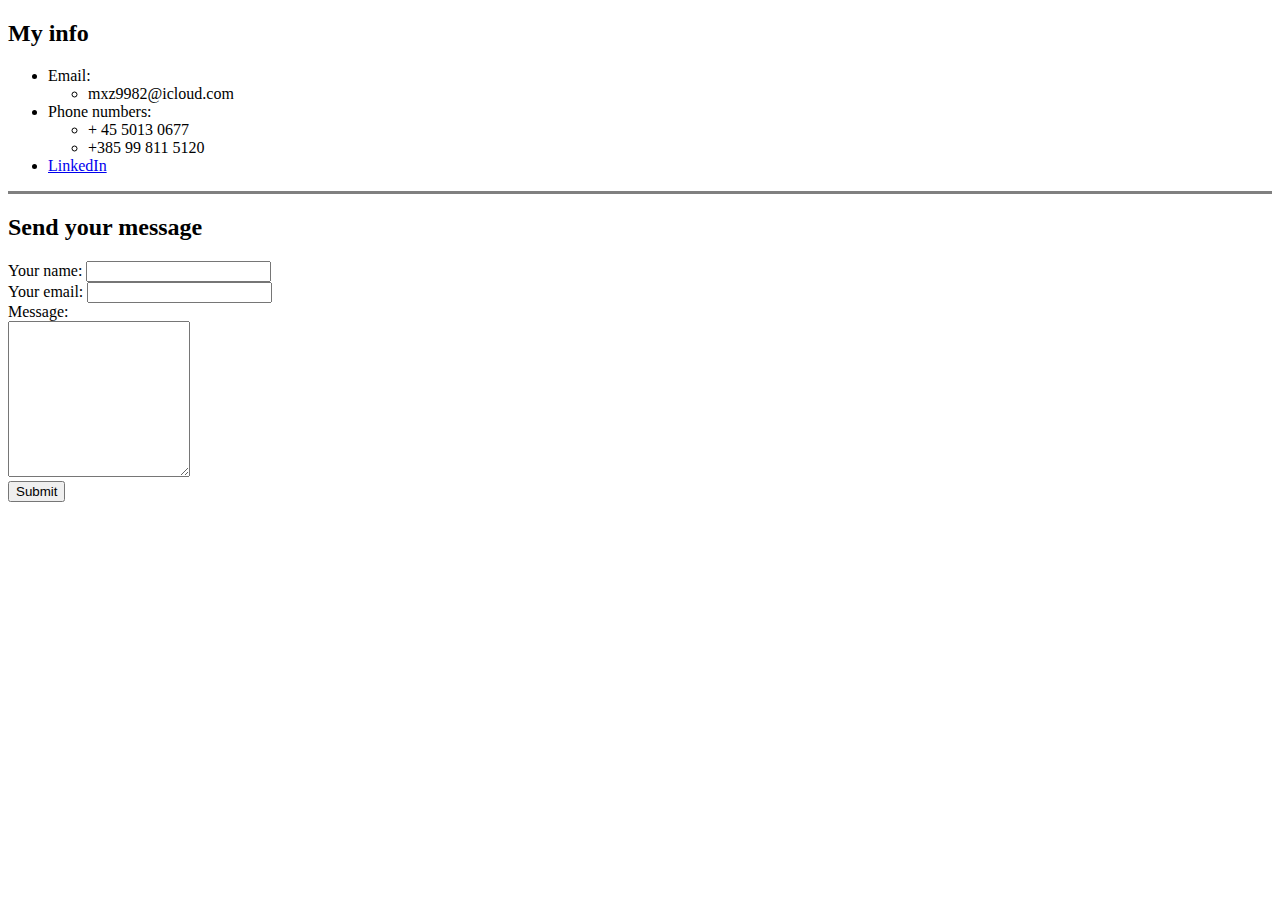
==== contact.html @ 2e8d43d1 "Add initial files for portfolio page" ====
<!DOCTYPE html>
<html lang="en">
  <head>
    <meta charset="UTF-8" />
    <meta name="viewport" content="width=device-width, initial-scale=1.0" />
    <title>Contact Marko</title>
  </head>
  <body>
    <h2>My info</h2>
    <ul>
        <li>Email:
            <ul>
                <li>mxz9982@icloud.com</li>
            </ul>
        </li>
        <li>Phone numbers:
            <ul>
                <li>+ 45 5013 0677</li>
                <li>+385 99 811 5120</li>
            </ul>
        </li>
        <li><a href="https://www.linkedin.com/in/marko-%C5%BEivko-1a93a8119/">LinkedIn</a></li>
    </ul>
    <hr size="3" noshade>
    <h2>Send your message</h2>
    <form action="mailto:mxz9982@icloud.com" method="post" enctype="text/plain">
      <label>Your name:</label>
      <input type="text" name="yourName" value=""><br>
      <label>Your email:</label>
      <input type="email" name="yourEmail" value=""><br>
      <label>Message:</label><br>
      <textarea name="yourMessage" cols="20" rows="10"></textarea><br>
      <input type="submit">
    </form>
  </body>
</html>
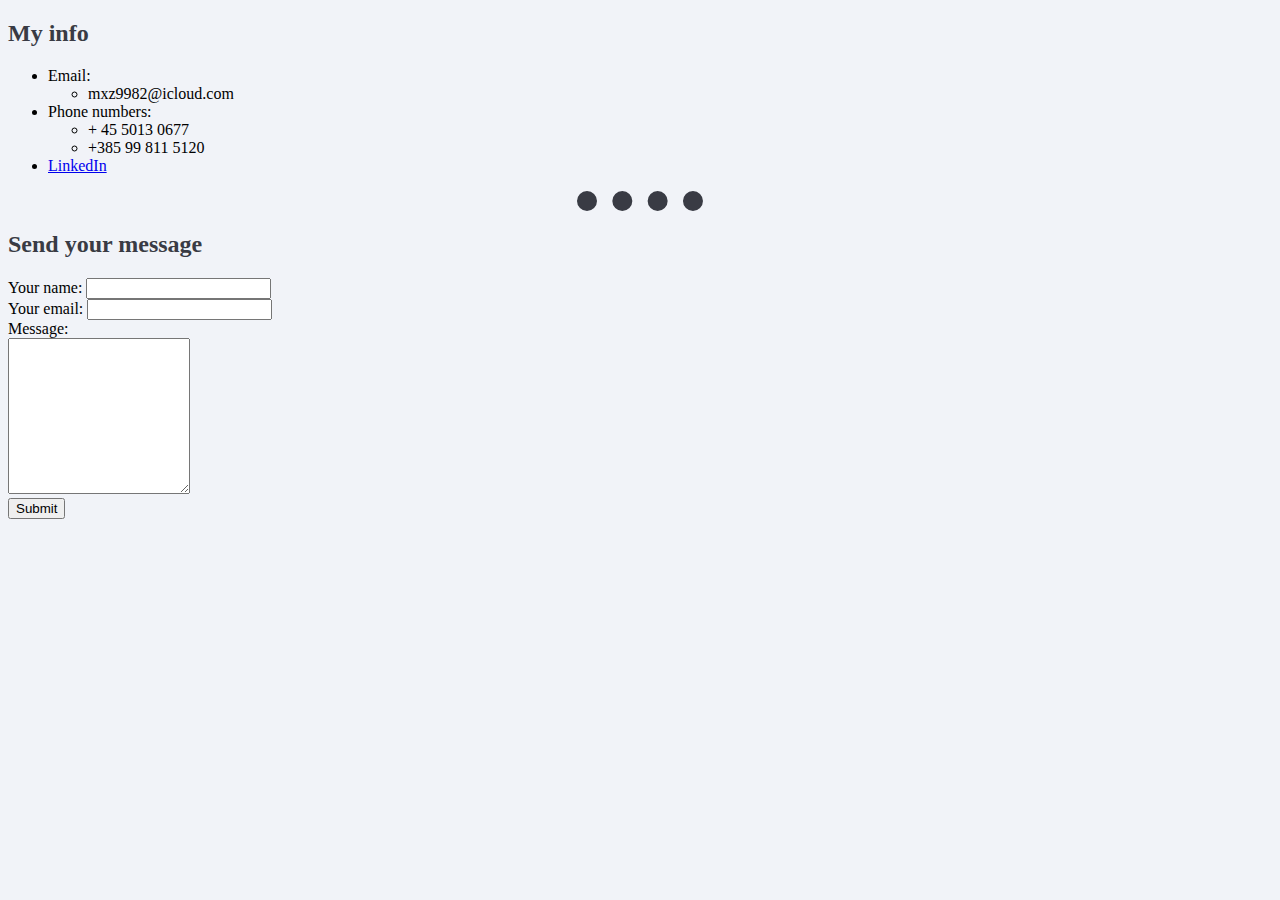
==== commit ac6fdf0a: "Add external css style for all pages" ====
--- a/contact.html
+++ b/contact.html
@@ -4,6 +4,7 @@
     <meta charset="UTF-8" />
     <meta name="viewport" content="width=device-width, initial-scale=1.0" />
     <title>Contact Marko</title>
+    <link rel="stylesheet" href="css/styles.css">
   </head>
   <body>
     <h2>My info</h2>
@@ -21,7 +22,7 @@
         </li>
         <li><a href="https://www.linkedin.com/in/marko-%C5%BEivko-1a93a8119/">LinkedIn</a></li>
     </ul>
-    <hr size="3" noshade>
+    <hr>
     <h2>Send your message</h2>
     <form action="mailto:mxz9982@icloud.com" method="post" enctype="text/plain">
       <label>Your name:</label>
--- a/css/styles.css
+++ b/css/styles.css
@@ -0,0 +1,17 @@
+body { 
+    background-color: #f1f3f8;
+}
+hr { 
+    border-style: dotted none none;
+    border-color: #393b44;
+    border-width: 20px;
+    width: 10%;
+}
+
+h1 { 
+    color: #393b44;
+}
+
+h2 { 
+    color: #393b44;
+}